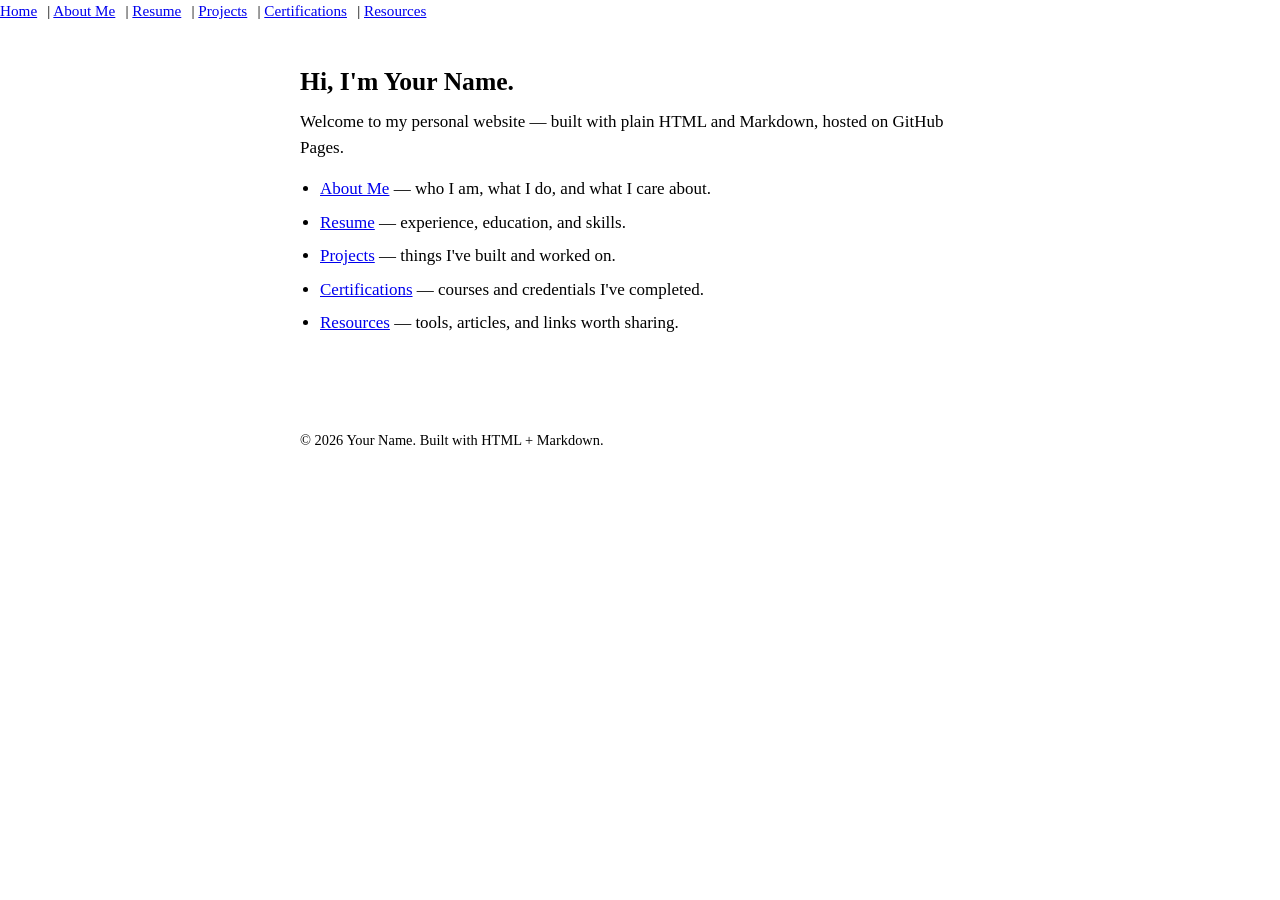
==== index.html @ 477494e9 "Init commit: personal website template" ====
<!DOCTYPE html>
<html lang="en">
<head>
  <meta charset="UTF-8" />
  <meta name="viewport" content="width=device-width, initial-scale=1.0" />
  <title>Your Name</title>
  <link rel="stylesheet" href="assets/style.css" />
</head>
<body>

  <div id="site-nav" data-depth="0"></div>

  <main class="page">
    <div class="page-header">
      <h1>Hi, I'm Your Name.</h1>
      <p>Welcome to my personal website — built with plain HTML and Markdown, hosted on GitHub Pages.</p>
    </div>

    <ul class="section-list">
      <li><a href="about-me/index.html">About Me</a> — who I am, what I do, and what I care about.</li>
      <li><a href="resume/index.html">Resume</a> — experience, education, and skills.</li>
      <li><a href="projects/index.html">Projects</a> — things I've built and worked on.</li>
      <li><a href="certifications/index.html">Certifications</a> — courses and credentials I've completed.</li>
      <li><a href="resources/index.html">Resources</a> — tools, articles, and links worth sharing.</li>
    </ul>
  </main>

  <footer class="site-footer">
    <p>&copy; 2026 Your Name. Built with HTML + Markdown.</p>
  </footer>

  <script src="assets/nav.js"></script>
</body>
</html>
---- assets/style.css ----
/* ============================================================
   Personal Website Template — bare-bones stylesheet
   Deliberately minimal: default serif font, black text, plain
   blue links, no cards/shadows/rounded corners/color accents.
   Edit --max-width below if you want a wider text column.
   ============================================================ */

:root {
  --max-width: 720px;
}

* {
  box-sizing: border-box;
}

html, body {
  margin: 0;
  padding: 0;
}

body {
  background: #ffffff;
  color: #000000;
  font-family: Georgia, "Times New Roman", Times, serif;
  font-size: 17px;
  line-height: 1.5;
}

a {
  color: #0000ee;
}

a:visited {
  color: #551a8b;
}

hr {
  border: none;
  border-top: 1px solid #000000;
  margin: 1.25rem 0;
}

/* ---------- Top navigation: plain pipe-separated text links ---------- */

.site-nav {
  font-size: 0.95rem;
  margin: 0 0 1rem;
}

.site-nav a {
  margin-right: 0.4rem;
}

.site-nav a.active {
  font-weight: bold;
  text-decoration: none;
  color: #000000;
}

/* ---------- Page layout ---------- */

main.page {
  max-width: var(--max-width);
  margin: 0 auto;
  padding: 1.5rem 1.25rem 3rem;
}

.page-header h1 {
  font-size: 1.6rem;
  margin: 0 0 0.5rem;
}

.page-header p {
  margin: 0 0 1rem;
}

/* ---------- Section layout: plain, single column ---------- */

.section-layout {
  max-width: var(--max-width);
  margin: 0 auto;
  padding: 1.5rem 1.25rem 3rem;
}

.section-layout h1 {
  font-size: 1.6rem;
  margin: 0 0 0.5rem;
}

.section-layout > p {
  margin: 0 0 0.75rem;
}

/* Nested-page list: plain inline links separated by " | " */

#page-nav-list {
  list-style: none;
  margin: 0 0 0.75rem;
  padding: 0;
}

#page-nav-list li {
  display: inline;
}

#page-nav-list li:not(:last-child)::after {
  content: " | ";
}

#page-nav-list a.active {
  font-weight: bold;
  text-decoration: none;
  color: #000000;
}

#content {
  margin-top: 1rem;
}

/* ---------- Rendered markdown content ---------- */

#content h1, #content h2, #content h3 {
  font-family: Georgia, "Times New Roman", Times, serif;
}

#content code {
  font-family: "Courier New", Courier, monospace;
  font-size: 0.95em;
}

#content pre {
  background: #f5f5f5;
  padding: 0.75rem;
  overflow-x: auto;
  border: 1px solid #cccccc;
}

#content pre code {
  background: none;
}

#content blockquote {
  margin: 1rem 0;
  padding-left: 1rem;
  border-left: 2px solid #000000;
}

#content img {
  max-width: 100%;
}

#content table {
  border-collapse: collapse;
  width: 100%;
}

#content th, #content td {
  border: 1px solid #000000;
  padding: 0.35rem 0.6rem;
  text-align: left;
}

.loading, .error {
  font-style: italic;
}

/* ---------- Home page: plain list, no cards ---------- */

.section-list {
  margin: 1rem 0;
  padding-left: 1.25rem;
}

.section-list li {
  margin-bottom: 0.5rem;
}

/* ---------- Footer ---------- */

.site-footer {
  max-width: var(--max-width);
  margin: 0 auto;
  padding: 1rem 1.25rem 2rem;
  font-size: 0.9rem;
}
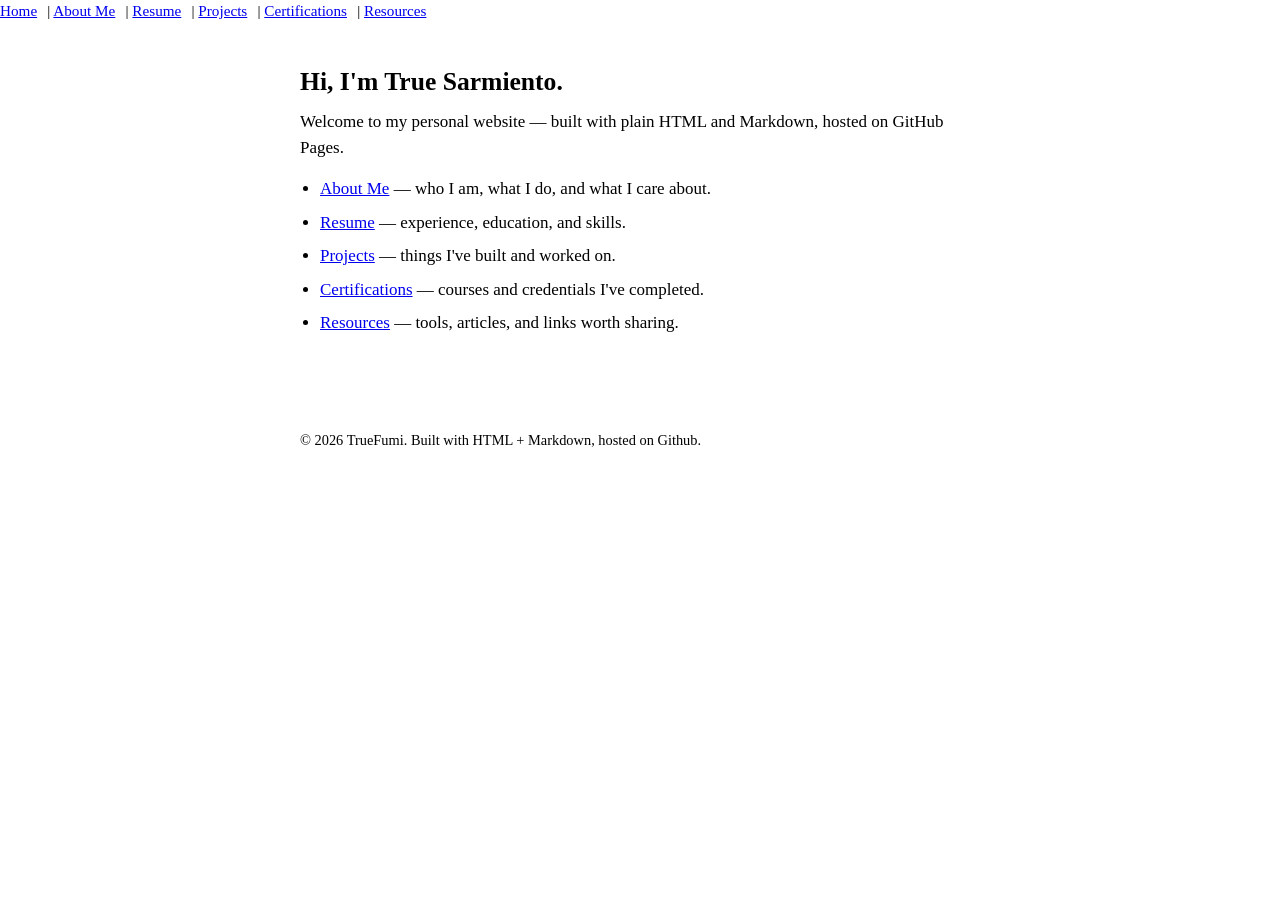
==== commit eb236bc7: "Update "your name" index.html" ====
--- a/index.html
+++ b/index.html
@@ -3,7 +3,7 @@
 <head>
   <meta charset="UTF-8" />
   <meta name="viewport" content="width=device-width, initial-scale=1.0" />
-  <title>Your Name</title>
+  <title>TrueFumi Portfolio</title>
   <link rel="stylesheet" href="assets/style.css" />
 </head>
 <body>
@@ -12,7 +12,7 @@
 
   <main class="page">
     <div class="page-header">
-      <h1>Hi, I'm Your Name.</h1>
+      <h1>Hi, I'm True Sarmiento.</h1>
       <p>Welcome to my personal website — built with plain HTML and Markdown, hosted on GitHub Pages.</p>
     </div>
 
@@ -26,7 +26,7 @@
   </main>
 
   <footer class="site-footer">
-    <p>&copy; 2026 Your Name. Built with HTML + Markdown.</p>
+    <p>&copy; 2026 TrueFumi. Built with HTML + Markdown, hosted on Github.</p>
   </footer>
 
   <script src="assets/nav.js"></script>
